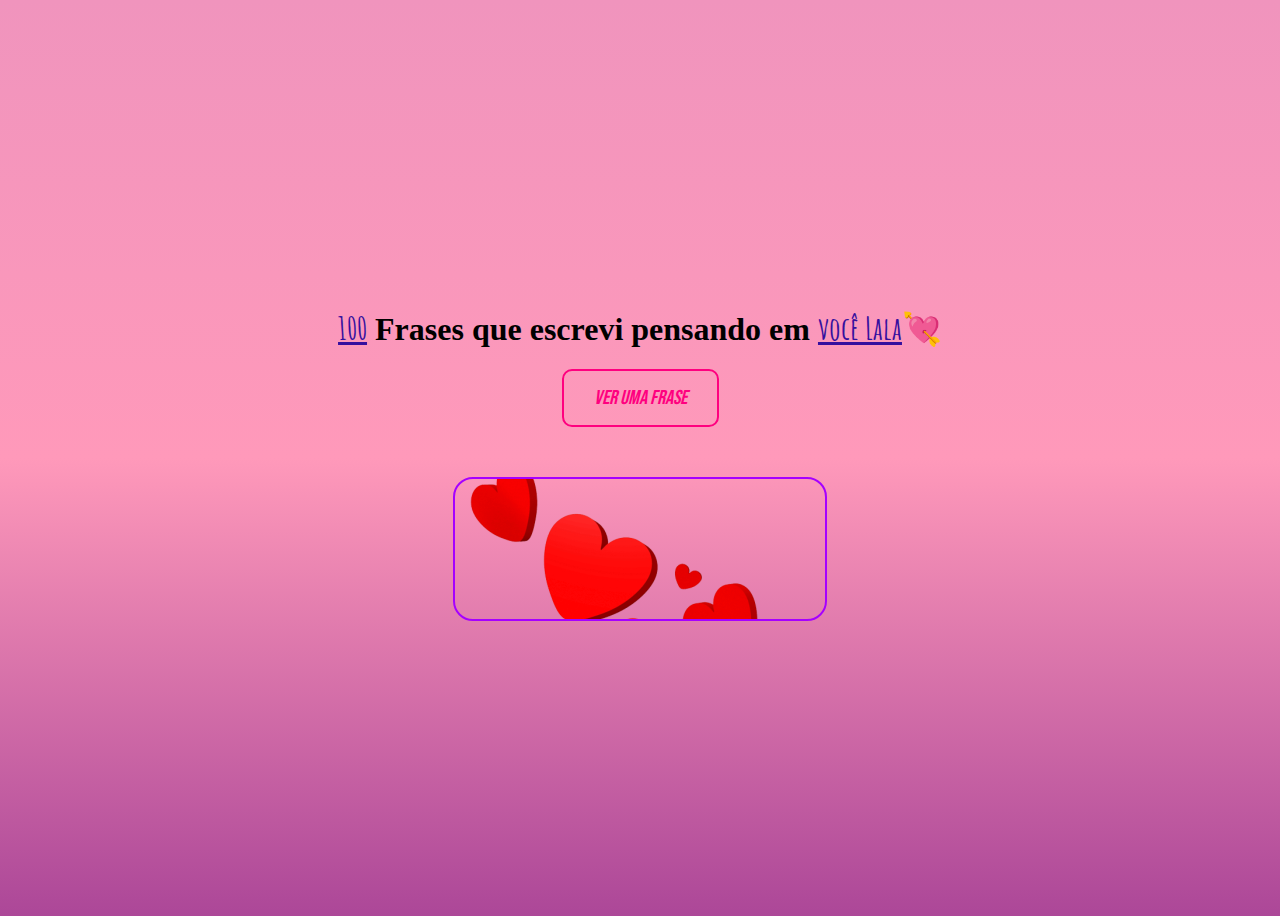
==== index.html @ e5f36170 "initial commit" ====
<!DOCTYPE html>
<html lang="en">
<head>
    <meta charset="UTF-8">
    <meta http-equiv="X-UA-Compatible" content="IE=edge">
    <meta name="viewport" content="width=device-width, initial-scale=1.0">
    <link rel="stylesheet" href="style.css">
    <link rel="shortcut icon" href="coracao-png.webp" type="image/x-icon">
    <title>Frases para a Lala</title>
</head>
<body>
    <div class="container">
        <h1><span>100</span> Frases que escrevi pensando em <span>você Lala</span>💘</h1>
        <button onclick="mostrarTextoAleatorio()">Ver uma Frase</button>
        <div id="random-text"></div>
    </div>

    <script src="script.js"></script>
</body>
</html>
---- style.css ----
@import url('https://fonts.googleapis.com/css2?family=Bebas+Neue&family=Dancing+Script:wght@400;500;600;700&family=Inter:wght@100;200;300;400;500;600&display=swap');
@import url('https://fonts.googleapis.com/css2?family=Amatic+SC:wght@400;700&family=Bebas+Neue&family=Dancing+Script:wght@400;500;600;700&family=Inter:wght@100;200;300;400;500;600&display=swap');

body{
    background:linear-gradient(#f094bd, #ff99ba, #ac4798);
}

.container {
    display: flex;
    flex-direction: column;
    align-items: center;
    justify-content: center;
    height: 100vh;
}

h1 {
    text-align: center;
}

.container h1 span{
    font-family: "Amatic SC";
    text-decoration: underline;
    color: #350f9e;
}
  
button{
    padding: 15px 30px;
    font-size: 20px;
    font-style: italic;
    font-family: "Bebas Neue";
    background: transparent;
    border: 2px solid  #ff007f;
    border-radius: 10px;
    color:  #ff007f;
    cursor: pointer;
}

button:hover{
    box-shadow: 0 0 15px #ff007f, inset 0 0 15px #ff007f;
}
  
#random-text {
    background-image: url('coracoes-vermelhos.webp');
    margin-top: 50px;
    width: 350px;
    height: 120px;
    border: 2.5px solid #a600ff;
    border-radius: 20px;
    padding: 10px;
    margin-bottom: 10px;
    font-family: "Dancing Script";
    font-weight: 700;
    font-size: 30px;
    
}

@media screen and (max-width: 768px) {
    .container {
        padding: 20px;
    }

    h1 {
        font-size: 28px;
    }

    #random-text {
        width: 100%;
        max-width: 350px;
        height: auto;
    }
}

@media screen and (max-width: 480px) {
    h1 {
        font-size: 34px;
    }

    #random-text {
        font-size: 34px;
    }
}
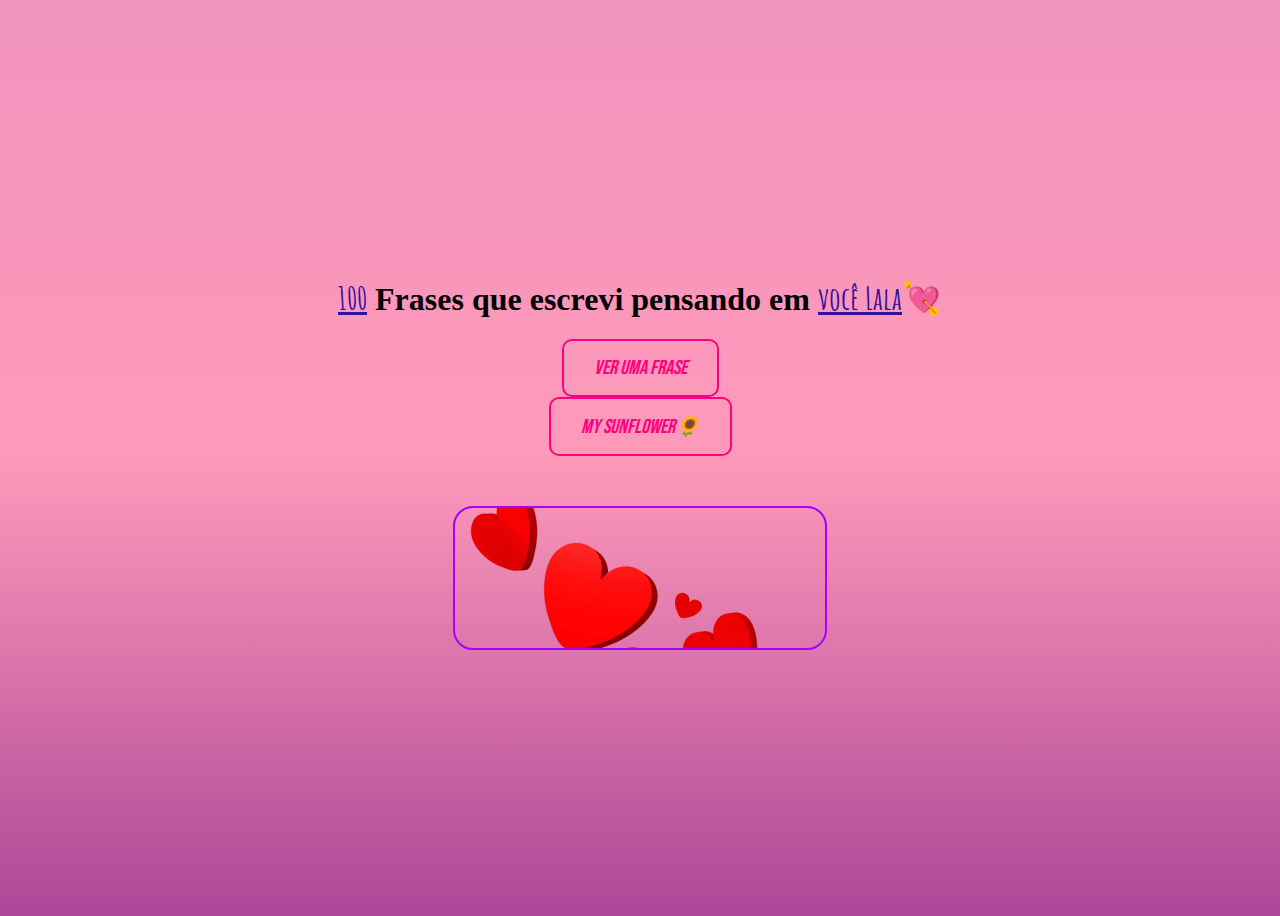
==== commit bbe6776e: "button sunflower" ====
--- a/index.html
+++ b/index.html
@@ -12,9 +12,11 @@
     <div class="container">
         <h1><span>100</span> Frases que escrevi pensando em <span>você Lala</span>💘</h1>
         <button onclick="mostrarTextoAleatorio()">Ver uma Frase</button>
+        <a href="insideOut/flower.html"><button>My Sunflower🌻</button></a>
         <div id="random-text"></div>
     </div>
 
+    
     <script src="script.js"></script>
 </body>
 </html>
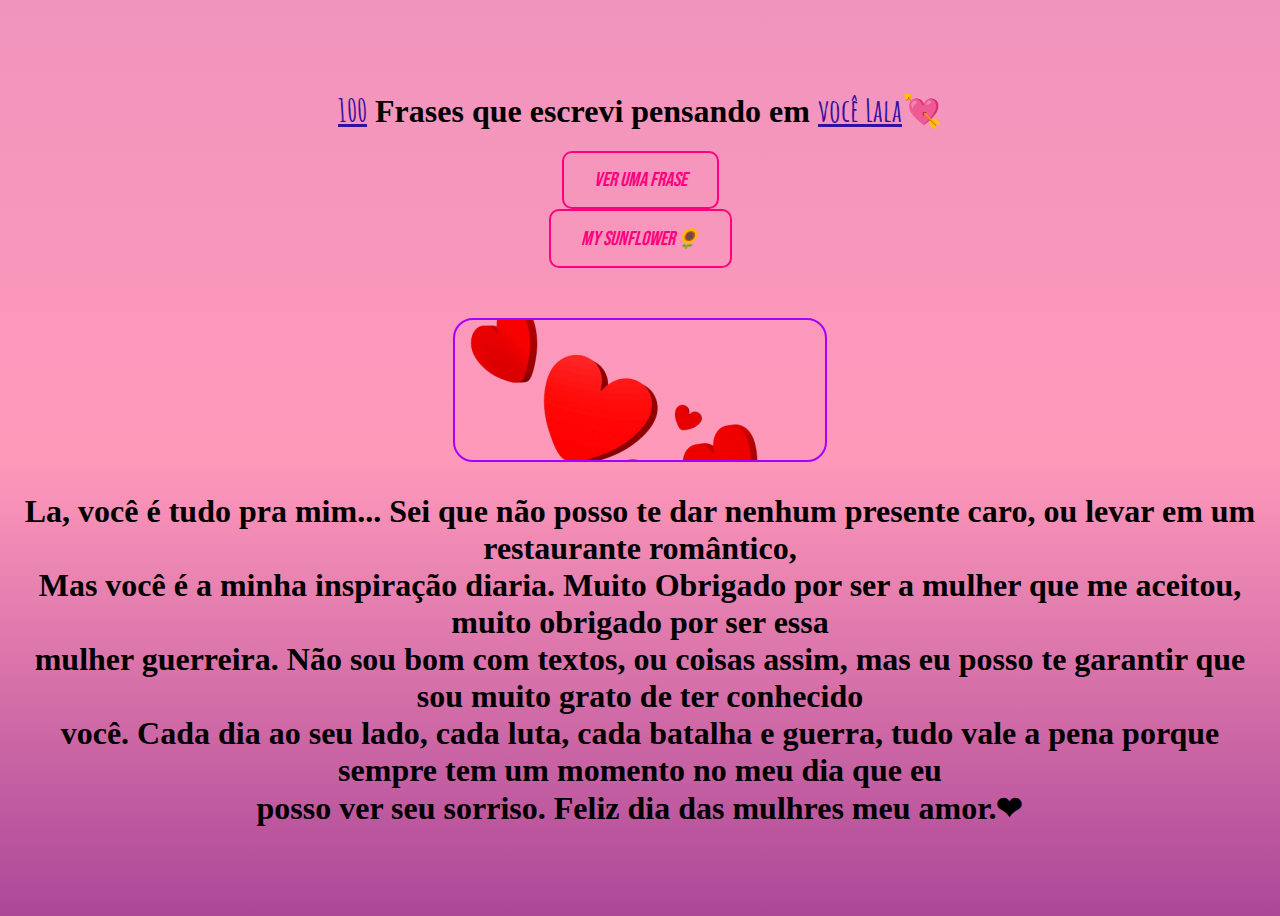
==== commit 1bc1cec1: "." ====
--- a/index.html
+++ b/index.html
@@ -14,6 +14,13 @@
         <button onclick="mostrarTextoAleatorio()">Ver uma Frase</button>
         <a href="insideOut/flower.html"><button>My Sunflower🌻</button></a>
         <div id="random-text"></div>
+
+        <h1>La, você é tudo pra mim... Sei que não posso te dar nenhum presente caro, ou levar em um restaurante romântico, <br>
+            Mas você é a minha inspiração diaria. Muito Obrigado por ser a mulher que me aceitou, muito obrigado por ser essa <br>
+            mulher guerreira. Não sou bom com textos, ou coisas assim, mas eu posso te garantir que sou muito grato de ter conhecido <br>
+            você. Cada dia ao seu lado, cada luta, cada batalha e guerra, tudo vale a pena porque sempre tem um momento no meu dia que eu <br>
+            posso ver seu sorriso. Feliz dia das mulhres meu amor.❤
+        </h1>
     </div>
 
     
